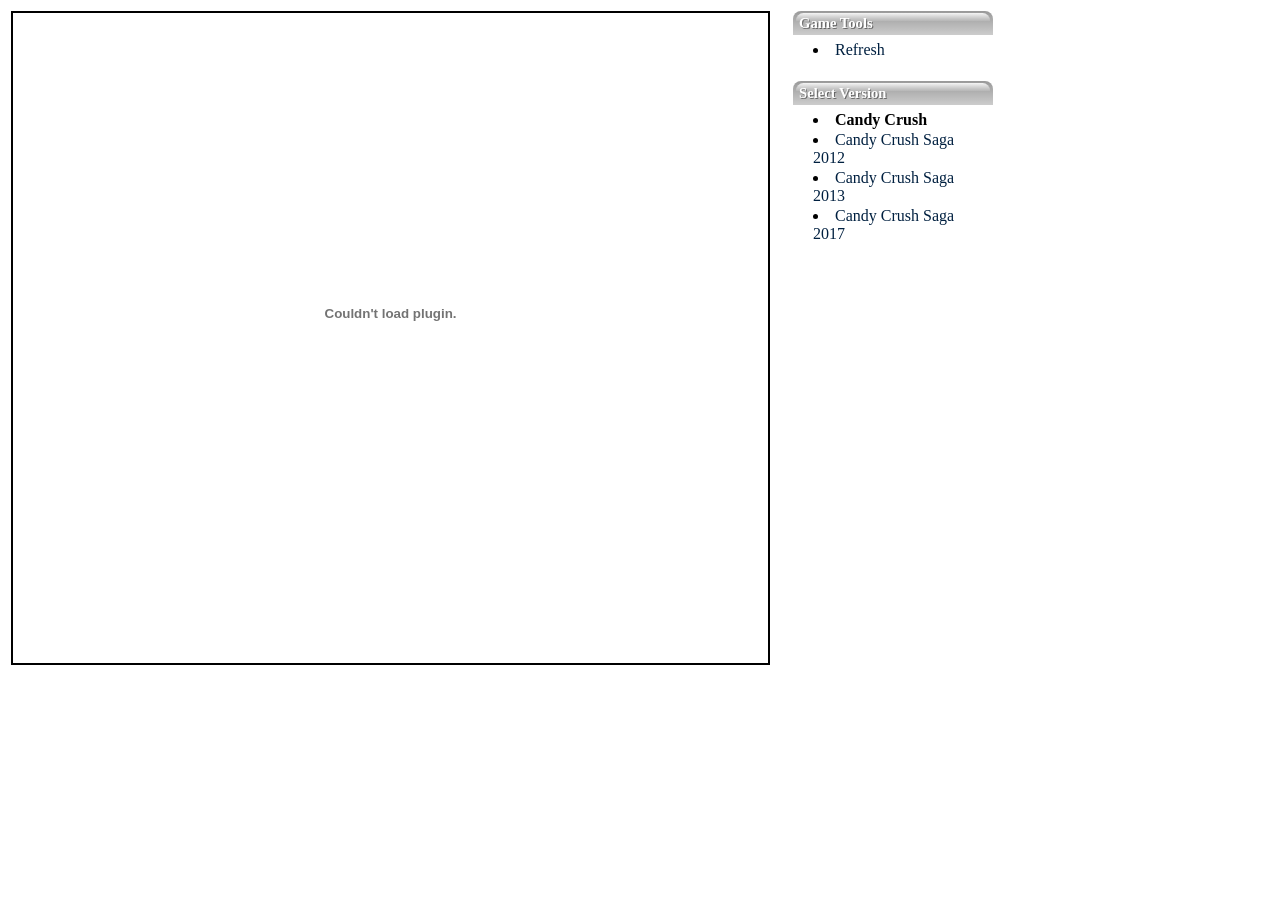
==== 2011/index.html @ e4bf988c "update" ====
<!DOCTYPE html>
<html>
	<head>
		<title>Candy Crush</title>
		<meta charset=utf-8 />
		<script src="/Page.js" type="text/javascript"></script>
		<link rel=stylesheet href="/css/style.css" />
		<style id=pageStyle></style>
	</head>

	<body bgcolor="#ffffff">
		<table>
			<tr>
				<td>
					<div id=gameContainer>
						<object classid="clsid:d27cdb6e-ae6d-11cf-96b8-444553540000" codebase="https://fpdownload.macromedia.com/pub/shockwave/cabs/flash/swflash.cab#version=8,0,0,0" width=755px height=600px id=candysaga>
							<param name=allowScriptAccess value=sameDomain />
							<param name=movie value="CandyCrush.swf" />
							<param name=quality value=best />
							<param name=wmode value=direct />
							<embed src="CandyCrush.swf" quality=best width=755px height=600px name=candysaga wmode=direct allowscriptaccess=sameDomain type="application/x-shockwave-flash" pluginspage="https://www.macromedia.com/go/getflashplayer" />
						</object>
					</div>
				</td>
				
				<td>
					<dl>
						<dt onclick="toggleCard(this);" id=tasksCard>Game Tools</dt>
						<dd>
							<li><a href="?" onclick="history.go(0); return false;">Refresh</a></li>
						</dd>
					</dl>
					
					<dl>
						<dt onclick="toggleCard(this);" id=versionCard>Select Version</dt>
						<dd>
							<li><b>Candy Crush</b></li>
							<li><a href="/2012/">Candy Crush Saga 2012</a></li>
							<li><a href="/2013/">Candy Crush Saga 2013</a></li>
							<li><a href="/">Candy Crush Saga 2017</a></li>
						</dd>
					</dl>
				</td>
			</tr>
		</table>
		
		<script>initCards(); initBackground();</script>
	</body>
</html>
---- css/style.css ----
body {
	background-color: #ffffff;
	background-image: url('/images/backgrounds/bg-ccs-gradient.jpg');
	background-position: center;
	background-size: cover;
	background-repeat: no-repeat;
	margin: 8px;
	height: calc(100vh - 16px);
}

body.halloween {
	background-image: url('/images/backgrounds/bg-ccs-halloween.jpg');
}

body.halloween-2015 {
	background-image: url('/images/backgrounds/bg-ccs-halloween2015.jpg');
}

body.xmas {
	background-image: url('/images/backgrounds/bg-ccs-xmas.jpg');
}

div#gameContainer {
	margin: 0 0 10px 0;
	display: block;
	width: 755px;
	height: 650px;
	border: 2px solid gray;
	border-color: ThreeDShadow ThreeDHighlight ThreeDHighlight ThreeDShadow;
}

td {
	vertical-align: top;
	padding-right: 20px;
}

dl dt {
	box-sizing: border-box;
	text-overflow: ellipsis;
	overflow: hidden;
	white-space: nowrap;
	width: 200px;
	min-width: 200px;
	max-width: 200px;
	cursor: pointer;
	font-weight: bold;
	border-radius: 8px 8px 0 0;
	padding: 4px 6px 3px 6px;
	color: white;
	background: linear-gradient(to bottom, rgba(0, 0, 0, .4), rgba(0, 0, 0, .2));
	font-size: 11pt;
	position: relative;
	text-shadow: 1px 1px 0px rgba(0, 0, 0, .45);
}

dl dt:before {
	content: '';
	position: absolute;
	display: block;
	margin: 0px;
	top: 2px;
	left: 3px;
	right: 3px;
	height: 35%;
	border-radius: 99px 99px 6px 6px;
	background: linear-gradient(rgba(255, 255, 255, .9), rgba(255, 255, 255, .1));
}

dl dd {
	width: 200px;
	min-width: 200px;
	max-width: 200px;
	box-sizing: border-box;
	border-radius: 0 0 5px 5px;
	padding: 4px 8px 4px 8px;
	background-color: rgba(255, 255, 255, .85);
	margin: 0;
}

dl dd li {
	margin: 2px 0 2px 12px;
}

dl dd li a {
	color: rgb(0, 32, 64);
	cursor: pointer;
	text-decoration: none;
}

dl dd li a:hover {
	text-decoration: underline;
}

dl {
	width: 200px;
	min-width: 200px;
	max-width: 200px;
	margin-top: 0;
	box-sizing: border-box;
}
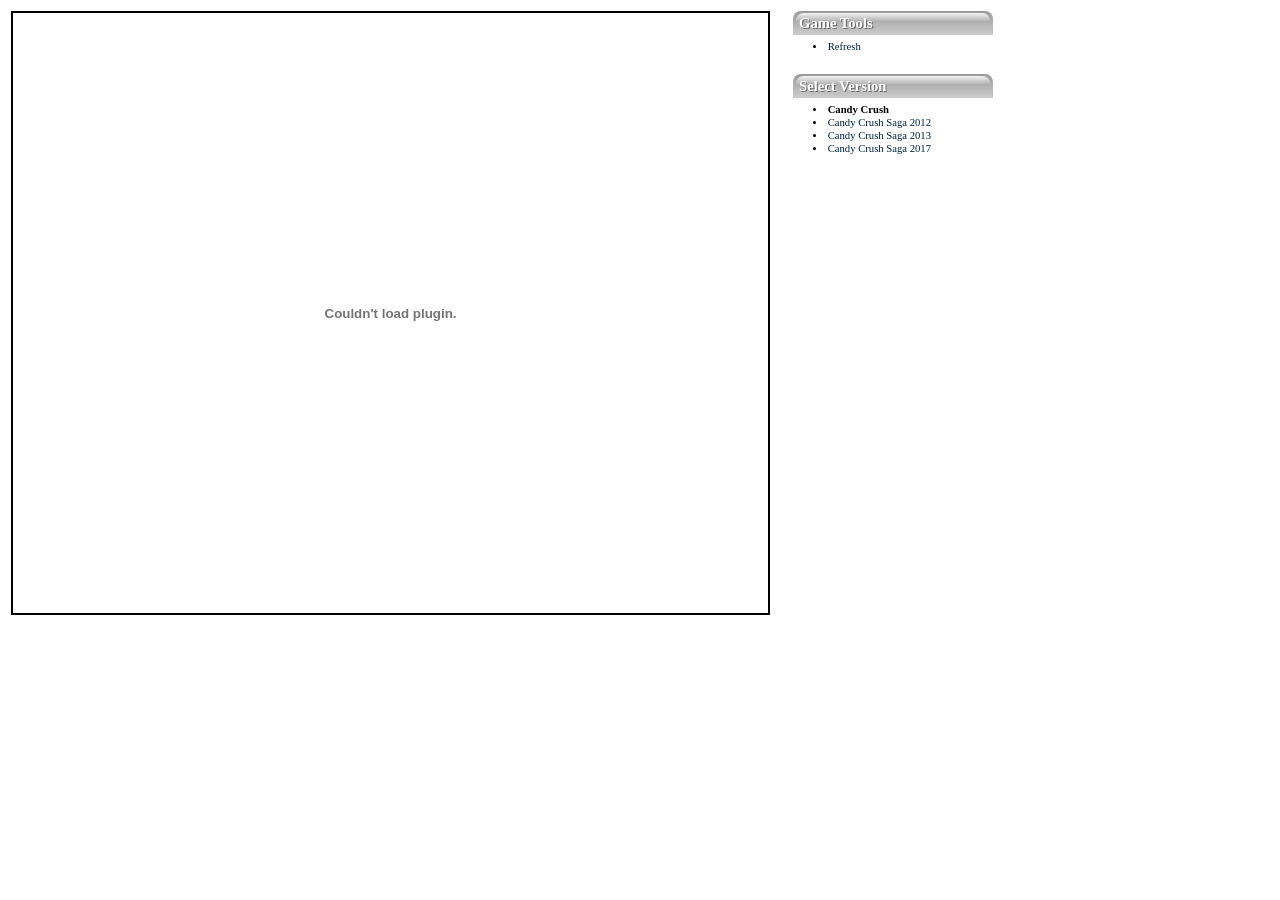
==== commit fb5092ab: "update" ====
--- a/2011/index.html
+++ b/2011/index.html
@@ -5,14 +5,14 @@
 		<meta charset=utf-8 />
 		<script src="/Page.js" type="text/javascript"></script>
 		<link rel=stylesheet href="/css/style.css" />
-		<style id=pageStyle></style>
+		<style id=pageStyle>body { font-family: Tahoma; } dl dd li { font-size: 8pt; }</style>
 	</head>
 
 	<body bgcolor="#ffffff">
 		<table>
 			<tr>
 				<td>
-					<div id=gameContainer>
+					<div id=gameContainer style="height: 600px;">
 						<object classid="clsid:d27cdb6e-ae6d-11cf-96b8-444553540000" codebase="https://fpdownload.macromedia.com/pub/shockwave/cabs/flash/swflash.cab#version=8,0,0,0" width=755px height=600px id=candysaga>
 							<param name=allowScriptAccess value=sameDomain />
 							<param name=movie value="CandyCrush.swf" />
@@ -46,4 +46,4 @@
 		
 		<script>initCards(); initBackground();</script>
 	</body>
-</html>+</html>
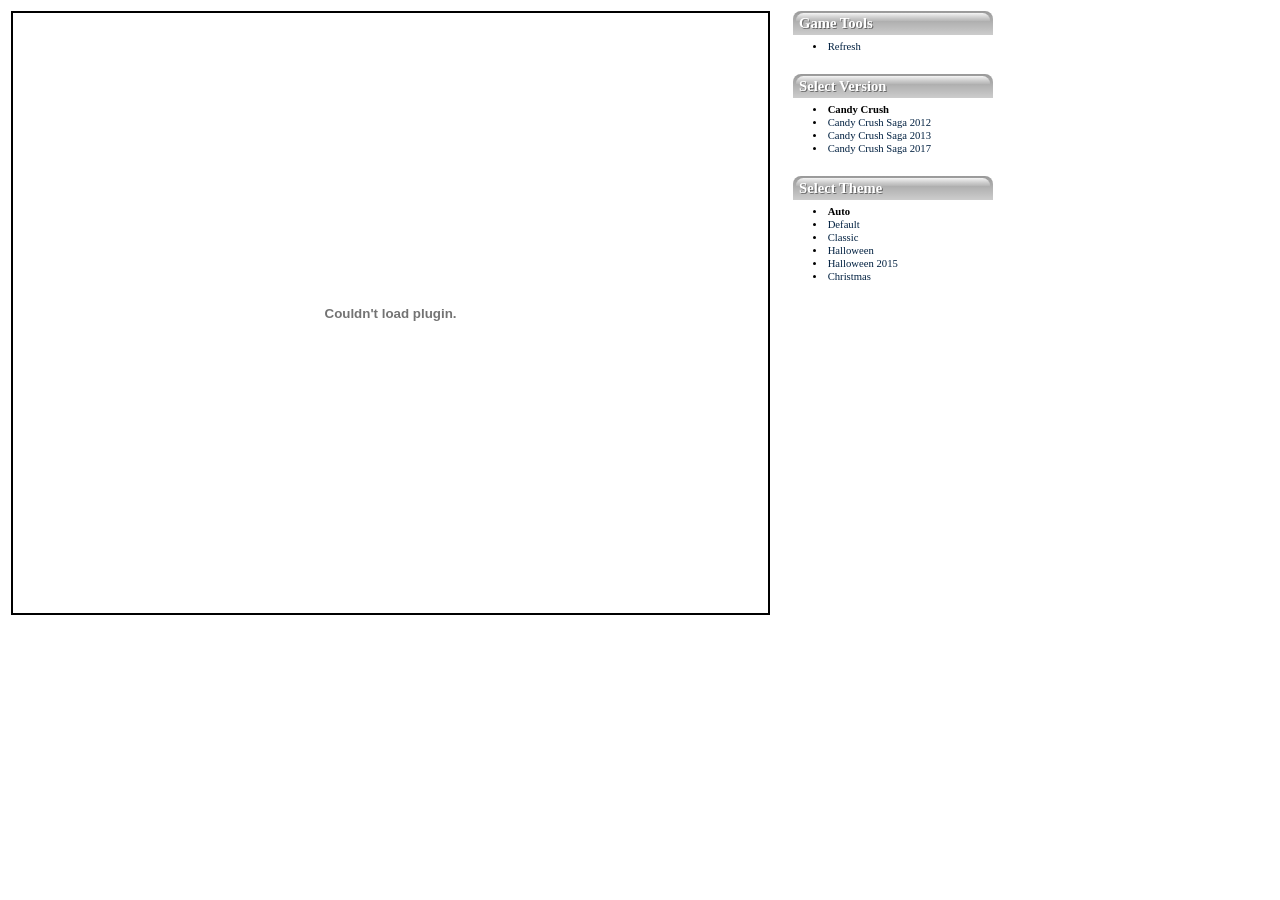
==== commit b461852e: "update" ====
--- a/2011/index.html
+++ b/2011/index.html
@@ -3,8 +3,8 @@
 	<head>
 		<title>Candy Crush</title>
 		<meta charset=utf-8 />
-		<script src="/Page.js" type="text/javascript"></script>
-		<link rel=stylesheet href="/css/style.css" />
+		<script src="../js/Page.js" type="text/javascript"></script>
+		<link rel=stylesheet href="../css/style.css" />
 		<style id=pageStyle>body { font-family: Tahoma; } dl dd li { font-size: 8pt; }</style>
 	</head>
 
@@ -25,19 +25,31 @@
 				
 				<td>
 					<dl>
-						<dt onclick="toggleCard(this);" id=tasksCard>Game Tools</dt>
+						<dt id=tasksCard>Game Tools</dt>
 						<dd>
 							<li><a href="?" onclick="history.go(0); return false;">Refresh</a></li>
 						</dd>
 					</dl>
 					
 					<dl>
-						<dt onclick="toggleCard(this);" id=versionCard>Select Version</dt>
+						<dt id=versionCard>Select Version</dt>
 						<dd>
 							<li><b>Candy Crush</b></li>
 							<li><a href="/2012/">Candy Crush Saga 2012</a></li>
 							<li><a href="/2013/">Candy Crush Saga 2013</a></li>
 							<li><a href="/">Candy Crush Saga 2017</a></li>
+						</dd>
+					</dl>
+					
+					<dl>
+						<dt id=themeCard>Select Theme</dt>
+						<dd id=themeList>
+							<li><a class=theme-select onclick="setTheme('auto');" data-theme=auto>Auto</a></li>
+							<li><a class=theme-select onclick="setTheme('default');" data-theme=default>Default</a></li>
+							<li><a class=theme-select onclick="setTheme('classic');" data-theme=classic>Classic</a></li>
+							<li><a class=theme-select onclick="setTheme('halloween');" data-theme=halloween>Halloween</a></li>
+							<li><a class=theme-select onclick="setTheme('halloween-2015');" data-theme=halloween-2015>Halloween 2015</a></li>
+							<li><a class=theme-select onclick="setTheme('xmas');" data-theme=xmas>Christmas</a></li>
 						</dd>
 					</dl>
 				</td>
--- a/css/style.css
+++ b/css/style.css
@@ -1,11 +1,14 @@
 body {
 	background-color: #ffffff;
 	background-image: url('/images/backgrounds/bg-ccs-gradient.jpg');
-	background-position: center;
+	background-position-x: center;
 	background-size: cover;
 	background-repeat: no-repeat;
-	margin: 8px;
-	height: calc(100vh - 16px);
+	background-attachment: fixed;
+}
+
+body.classic {
+	background-image: url('/images/backgrounds/bg-ccs-gradientOld.jpg');
 }
 
 body.halloween {
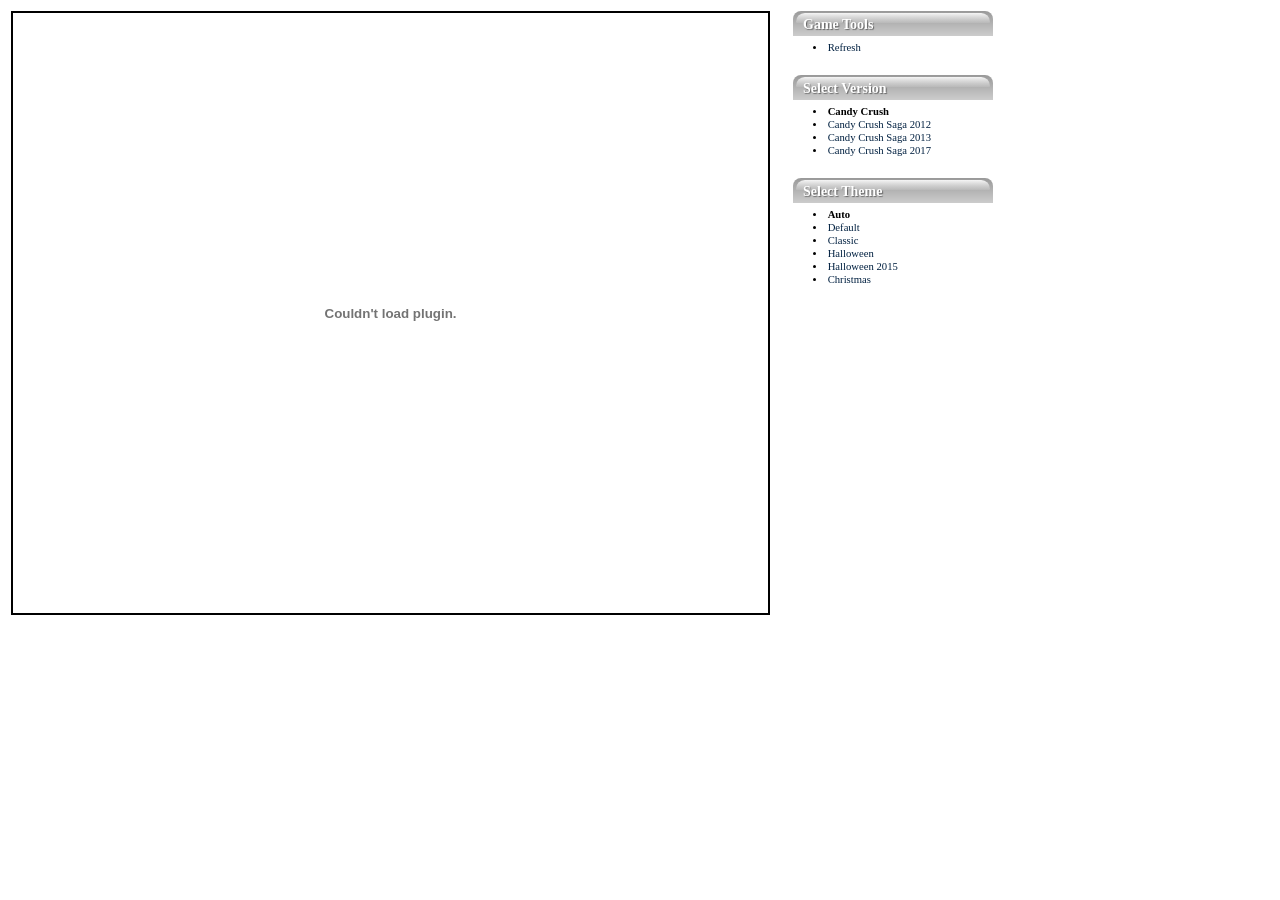
==== commit 7957ba9c: "ruf" ====
--- a/2011/index.html
+++ b/2011/index.html
@@ -8,7 +8,12 @@
 		<style id=pageStyle>body { font-family: Tahoma; } dl dd li { font-size: 8pt; }</style>
 	</head>
 
-	<body bgcolor="#ffffff">
+	<body bgcolor=white>
+		<div id=ruffleWarning class=alert-bubble style="display: none;">
+			<img class=alert-icon src="/images/icons/warning.png" />
+			<span class=alert-text>Ruffle Flash emulator detected. While it may work, using real Flash Player is recommended.</span>
+		</div>
+		
 		<table>
 			<tr>
 				<td>
@@ -56,6 +61,6 @@
 			</tr>
 		</table>
 		
-		<script>initCards(); initBackground();</script>
+		<script>initCards(); initBackground(); detectRuffle();</script>
 	</body>
 </html>
--- a/css/style.css
+++ b/css/style.css
@@ -48,12 +48,16 @@
 	cursor: pointer;
 	font-weight: bold;
 	border-radius: 8px 8px 0 0;
-	padding: 4px 6px 3px 6px;
+	padding: 6px 10px 3px 10px;
 	color: white;
-	background: linear-gradient(to bottom, rgba(0, 0, 0, .4), rgba(0, 0, 0, .2));
-	font-size: 11pt;
+	background-image: linear-gradient(to bottom, rgba(0, 0, 0, .4), rgba(0, 0, 0, .2));
+	font-size: 10.5pt;
 	position: relative;
-	text-shadow: 1px 1px 0px rgba(0, 0, 0, .45);
+	text-shadow: 1px 1px 1px rgba(0, 0, 0, .45);
+}
+
+body.halloween dl dt, body.halloween-2015 dl dt {
+	background-image: linear-gradient(to bottom, rgba(128, 128, 128, .5), rgba(255, 255, 255, .65));
 }
 
 dl dt:before {
@@ -64,9 +68,9 @@
 	top: 2px;
 	left: 3px;
 	right: 3px;
-	height: 35%;
-	border-radius: 99px 99px 6px 6px;
-	background: linear-gradient(rgba(255, 255, 255, .9), rgba(255, 255, 255, .1));
+	height: 40%;
+	border-radius: 48px 48px 6px 6px;
+	background-image: linear-gradient(rgba(255, 255, 255, .9), rgba(255, 255, 255, .1));
 }
 
 dl dd {
@@ -78,6 +82,11 @@
 	padding: 4px 8px 4px 8px;
 	background-color: rgba(255, 255, 255, .85);
 	margin: 0;
+}
+
+dl dd#languageList, body[data-version="2017"] dl dd#themeList {
+	max-height: 71px;
+	overflow-y: auto;
 }
 
 dl dd li {
@@ -101,3 +110,57 @@
 	margin-top: 0;
 	box-sizing: border-box;
 }
+
+a.link {
+	background-color: rgba(255, 255, 255, .85);
+	padding: 4px;
+	border-radius: 6px;
+	cursor: pointer;
+}
+
+a.link:before {
+	content: '[';
+}
+
+a.link:after {
+	content: ']';
+}
+
+a.link + a.link {
+	margin-left: 8px;
+}
+
+div.alert-bubble {
+	border-radius: 8px;
+	padding: 6px 10px 3px 10px;
+	color: white;
+	background-image: linear-gradient(to bottom, rgba(0, 0, 0, .4), rgba(0, 0, 0, .2));
+	position: relative;
+	text-shadow: 1px 1px 1px rgba(0, 0, 0, .45);
+}
+
+body.halloween div.alert-bubble, body.halloween-2015 div.alert-bubble {
+	background-image: linear-gradient(to bottom, rgba(128, 128, 128, .5), rgba(255, 255, 255, .65));
+}
+
+div.alert-bubble:before {
+	content: '';
+	position: absolute;
+	display: block;
+	margin: 0px;
+	top: 2px;
+	left: 3px;
+	right: 3px;
+	height: 35%;
+	border-radius: 48px 48px 6px 6px;
+	background-image: linear-gradient(rgba(255, 255, 255, .9), rgba(255, 255, 255, .1));
+}
+
+div.alert-bubble img.alert-icon {
+	width: 32px;
+	height: 32px;
+}
+
+div.alert-bubble img.alert-icon, div.alert-bubble span.alert-text {
+	display: inline;
+}
